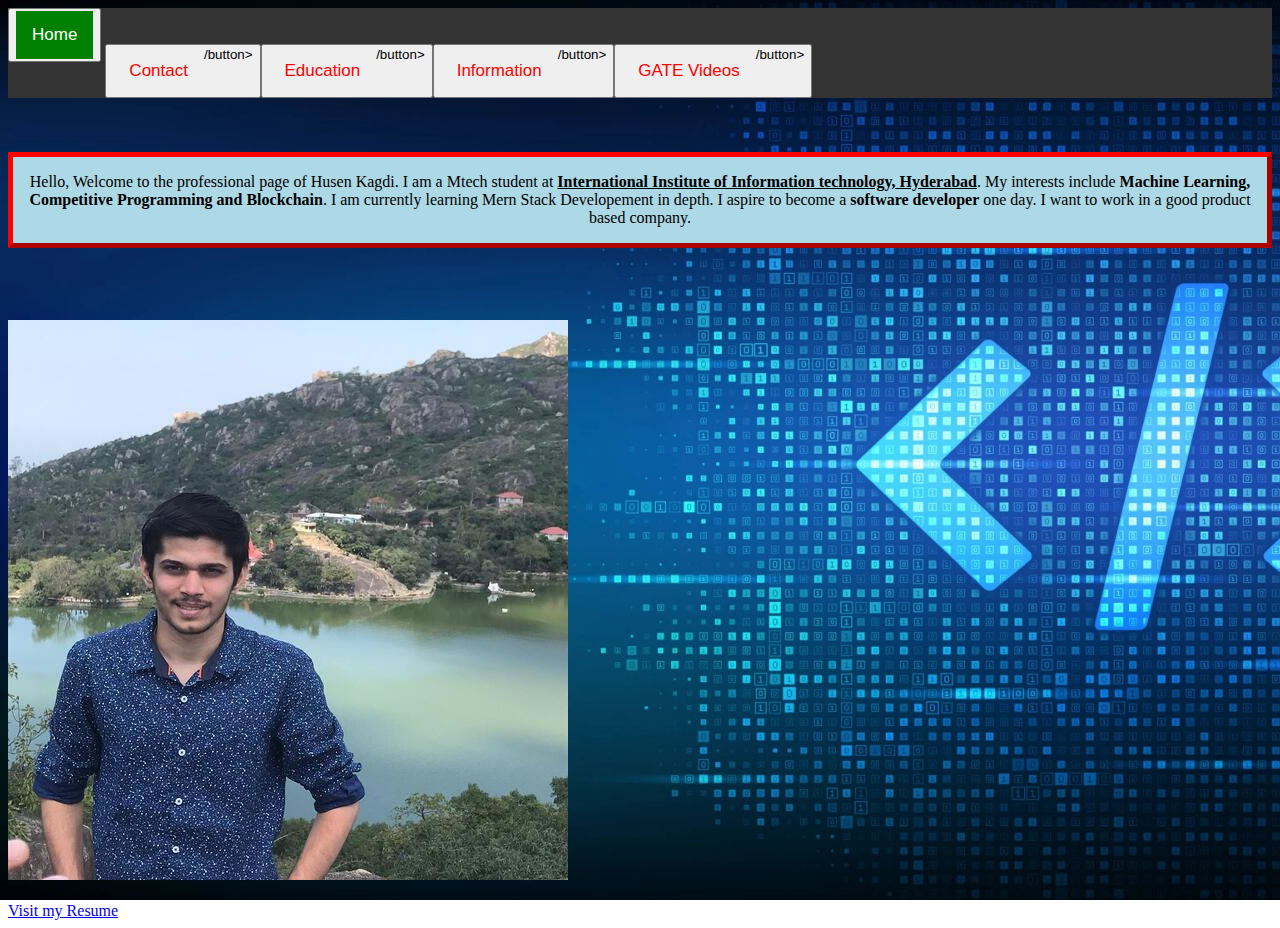
==== html/index.html @ b4008346 "Update index.html" ====
<!DOCTYPE HTML>
<head>
<title>Husen Profile Page</title>
<link rel="stylesheet" href="../styles/homePage.css" type="text/css">
<link rel="icon" sizes="72x72" href="IIITH.jpeg" >
  <script>
      function changeurl(url){
         history.pushState(null,'',url);
      }
   </script>
</head>
<body class="body">
<div class="topnav">
   <button onclick="changeurl('index.html')"><a class="active" href="index.html">Home</a></button>
  <button onclick="changeurl('contact.html')"><a href="contact.html">Contact</a>/button>
  <button onclick="changeurl('education.html')"><a href="education.html">Education</a>/button>
  <button onclick="changeurl('Information.html')"><a  href="Information.html">Information</a>/button>
   <button onclick="changeurl('videos.html')"><a href="videos.html">GATE Videos</a>/button>
</div> 
<br><br><br>
<div class="myDiv"><p>
Hello, Welcome to the professional page of Husen Kagdi. I am a Mtech student at <b><u>International Institute of Information technology, Hyderabad</u></b>. My interests include <b>Machine Learning, Competitive Programming and Blockchain</b>. I am currently learning Mern Stack Developement in depth. I aspire to become a <b>software developer</b> one day. I want to work in a good product based company.
</p></div><br><br><br> <br>
<image class="image1" src="../html/HRKImage.jpeg" alt="Sorry, Image not available"></image><br><br>
<a href="Husen_CV.pdf" target=_blank>Visit my Resume</a>
</body>
</html>
---- styles/homePage.css ----
.body {
  background-image: url('image1.jpg');
  background-repeat: no-repeat;
  background-attachment: fixed;
  background-size: cover;
}

.myImage{
	position: absolute;
	top: 30px;
	left: 30px;
}
.myDiv {
  border: 5px outset red;
  background-color: lightblue;
  text-align: center;
}
 

.topnav {
  background-color: #333;
  overflow: hidden;
}


.topnav a {
  float: left;
  color: red;
  text-align: center;
  padding: 14px 16px;
  text-decoration: none;
  font-size: 17px;
}


.topnav a:hover {
  background-color: grey;
  color: green;
}


.topnav a.active {
  background-color: green;
  color: white;
}
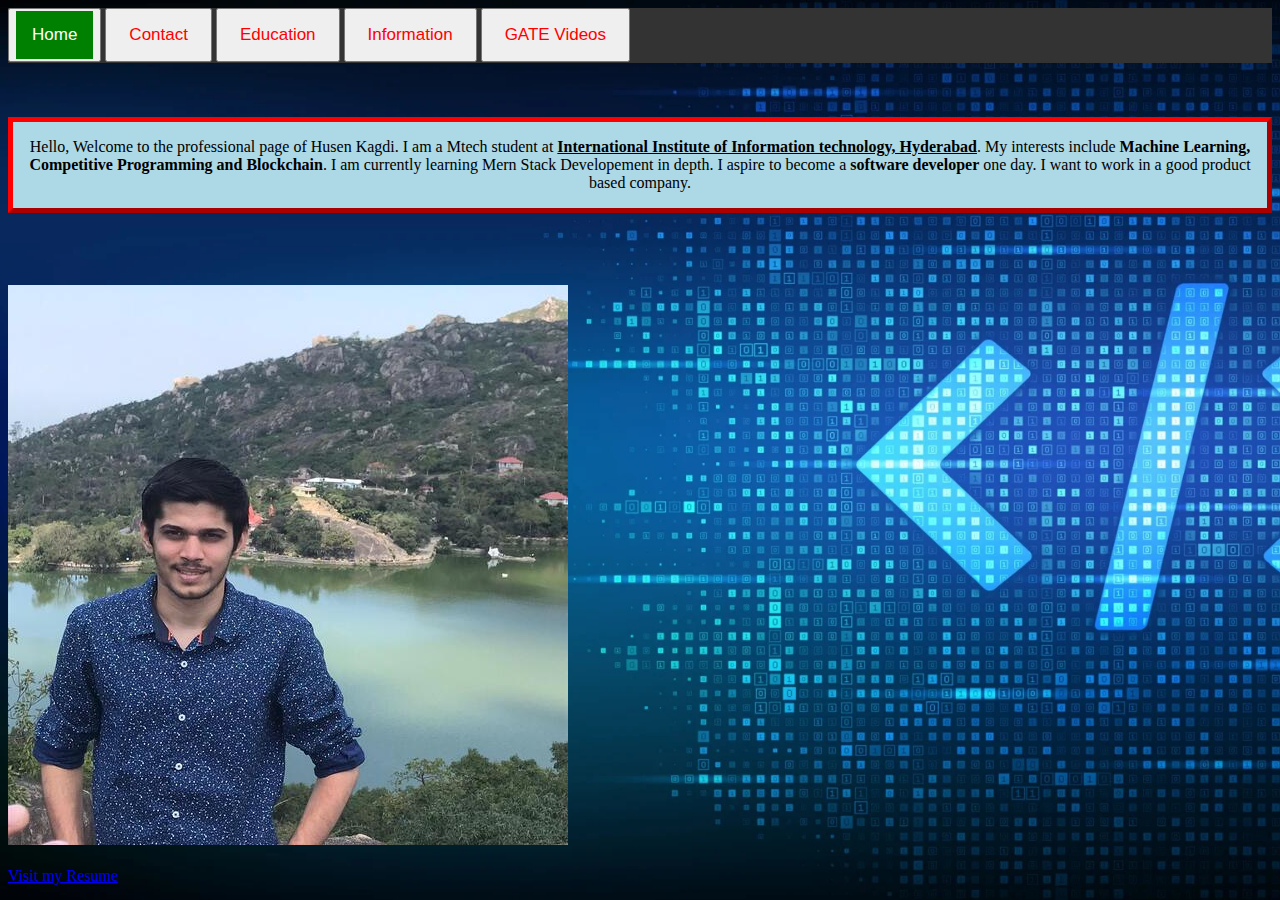
==== commit d218a02c: "Update index.html" ====
--- a/html/index.html
+++ b/html/index.html
@@ -12,10 +12,10 @@
 <body class="body">
 <div class="topnav">
    <button onclick="changeurl('index.html')"><a class="active" href="index.html">Home</a></button>
-  <button onclick="changeurl('contact.html')"><a href="contact.html">Contact</a>/button>
-  <button onclick="changeurl('education.html')"><a href="education.html">Education</a>/button>
-  <button onclick="changeurl('Information.html')"><a  href="Information.html">Information</a>/button>
-   <button onclick="changeurl('videos.html')"><a href="videos.html">GATE Videos</a>/button>
+  <button onclick="changeurl('contact.html')"><a href="contact.html">Contact</a></button>
+  <button onclick="changeurl('education.html')"><a href="education.html">Education</a></button>
+  <button onclick="changeurl('Information.html')"><a  href="Information.html">Information</a></button>
+   <button onclick="changeurl('videos.html')"><a href="videos.html">GATE Videos</a></button>
 </div> 
 <br><br><br>
 <div class="myDiv"><p>
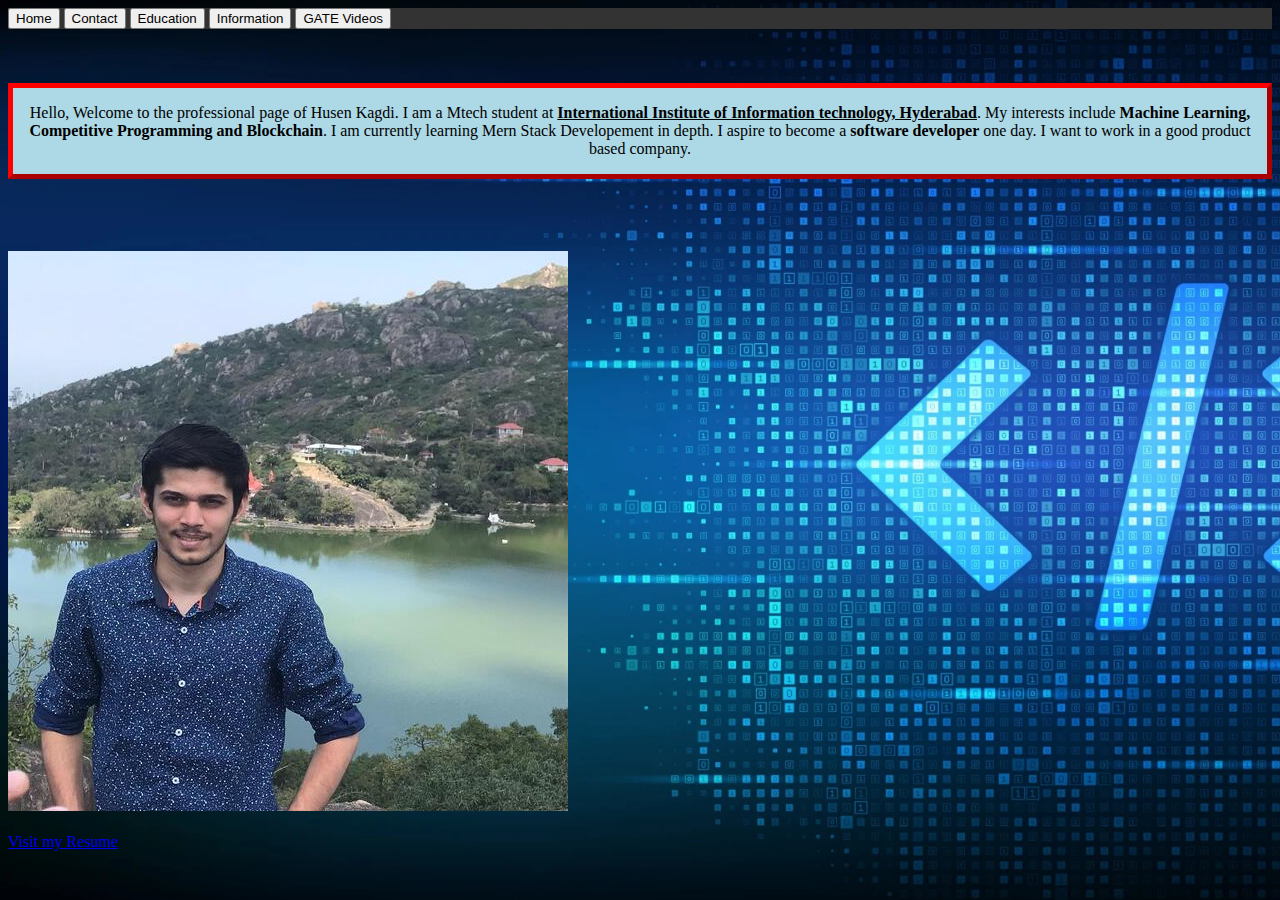
==== commit 0a37aca3: "Update index.html" ====
--- a/html/index.html
+++ b/html/index.html
@@ -5,17 +5,17 @@
 <link rel="icon" sizes="72x72" href="IIITH.jpeg" >
   <script>
       function changeurl(url){
-         history.pushState(null,'',url);
+         history.pushState('new','title',url);
       }
    </script>
 </head>
 <body class="body">
 <div class="topnav">
-   <button onclick="changeurl('index.html')"><a class="active" href="index.html">Home</a></button>
-  <button onclick="changeurl('contact.html')"><a href="contact.html">Contact</a></button>
-  <button onclick="changeurl('education.html')"><a href="education.html">Education</a></button>
-  <button onclick="changeurl('Information.html')"><a  href="Information.html">Information</a></button>
-   <button onclick="changeurl('videos.html')"><a href="videos.html">GATE Videos</a></button>
+   <button onclick="changeurl('index.html')">Home</button>
+  <button onclick="changeurl('contact.html')">Contact</button>
+  <button onclick="changeurl('education.html')">Education</button>
+  <button onclick="changeurl('Information.html')">Information</button>
+   <button onclick="changeurl('videos.html')">GATE Videos</button>
 </div> 
 <br><br><br>
 <div class="myDiv"><p>
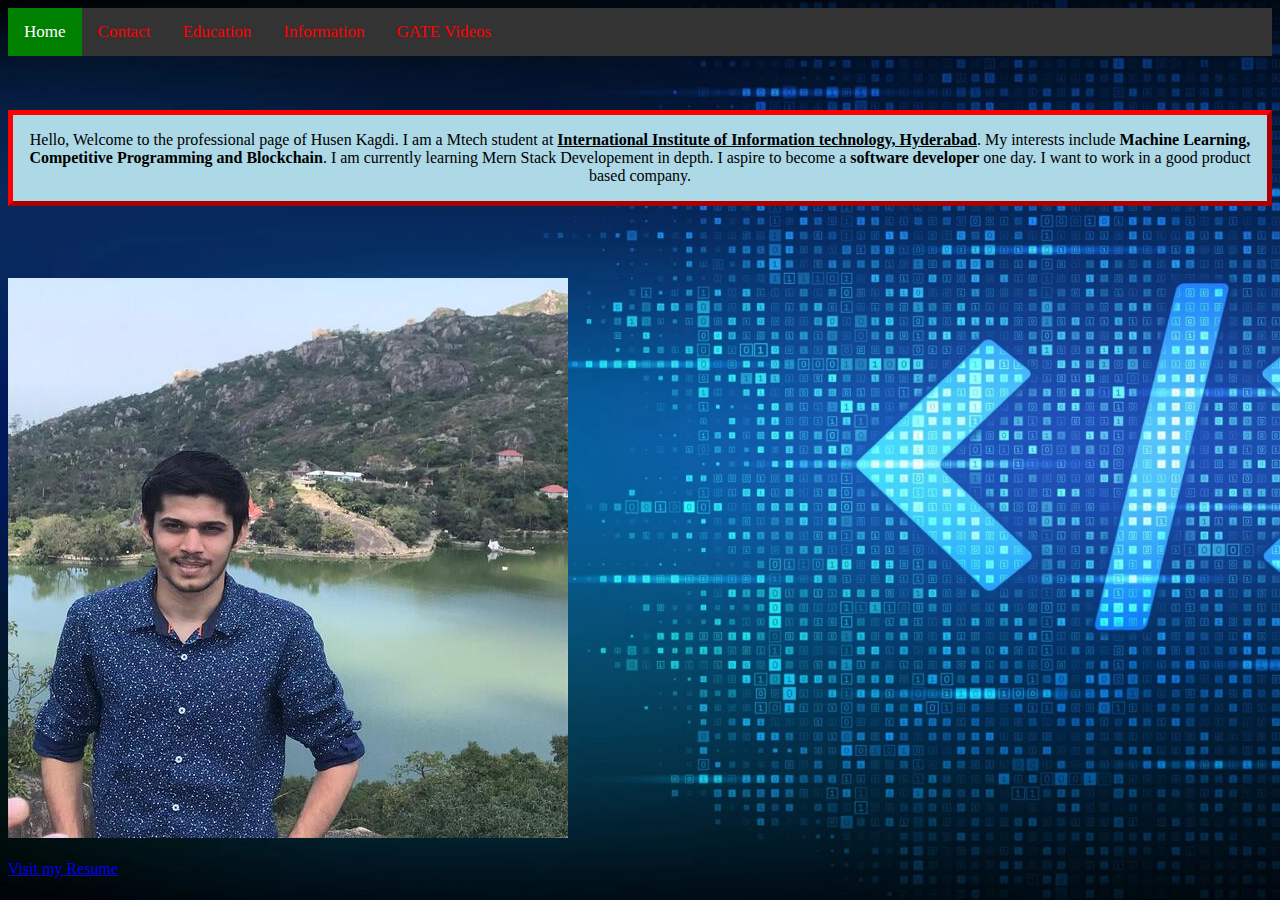
==== commit 962584b9: "Update index.html" ====
--- a/html/index.html
+++ b/html/index.html
@@ -6,16 +6,17 @@
   <script>
       function changeurl(url){
          history.pushState('new','title',url);
+        
       }
    </script>
 </head>
 <body class="body">
 <div class="topnav">
-   <button onclick="changeurl('index.html')">Home</button>
-  <button onclick="changeurl('contact.html')">Contact</button>
-  <button onclick="changeurl('education.html')">Education</button>
-  <button onclick="changeurl('Information.html')">Information</button>
-   <button onclick="changeurl('videos.html')">GATE Videos</button>
+   <a class="active" href="index.html">Home</a>
+  <a href="contact.html">Contact</a>
+  <a  href="education.html">Education</a>
+  <a  href="Information.html">Information</a>
+   <a href="videos.html">GATE Videos</a>
 </div> 
 <br><br><br>
 <div class="myDiv"><p>
